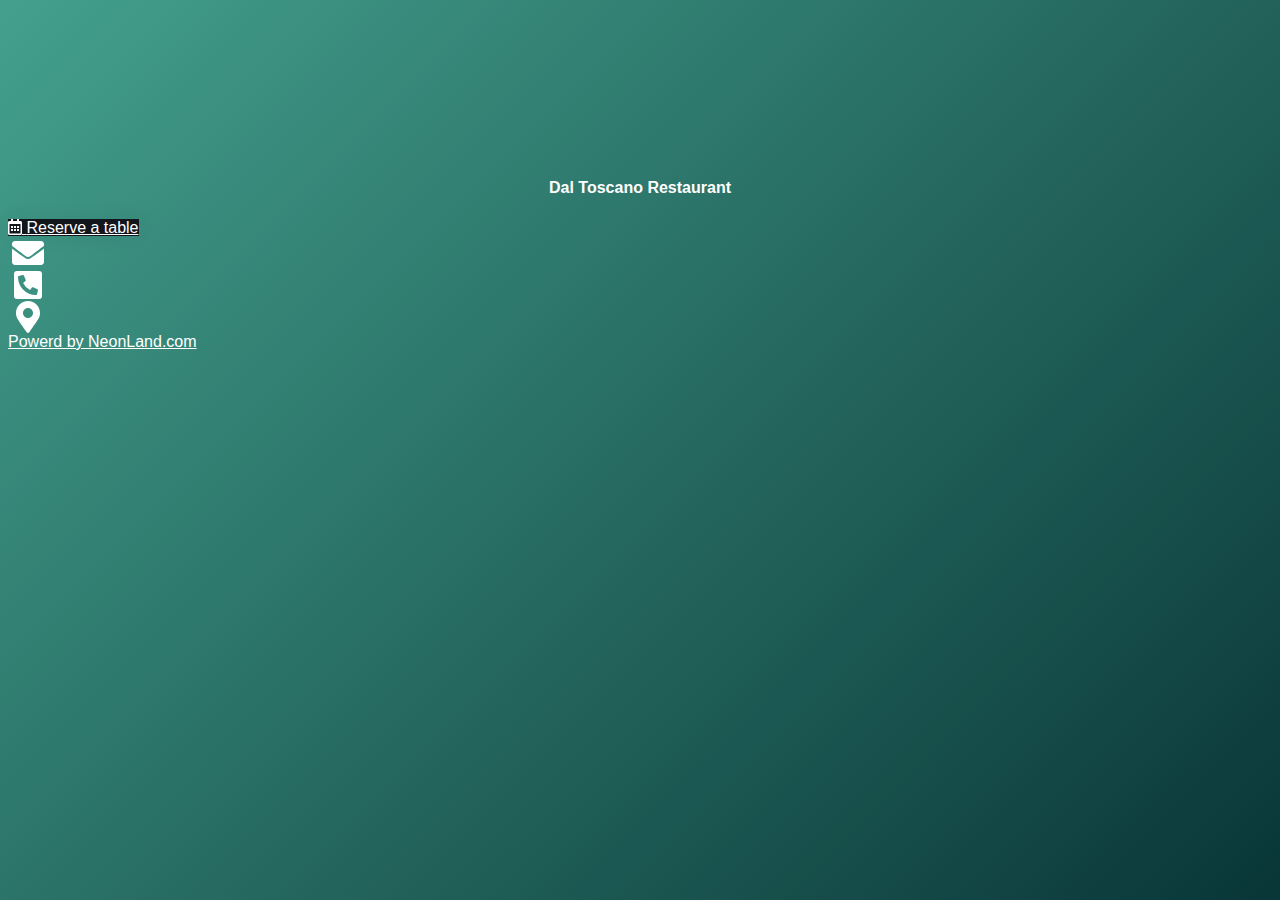
==== dal-toscano/index.html @ 17a625d4 "Add files via upload" ====
<html lang="en" class="link-html fontawesome-i2svg-active fontawesome-i2svg-complete" dir="ltr"><head>
        <title>dal-toscano - NeonLand</title>
        <base href="https://66biolinks.com/demo/">
        <meta charset="UTF-8">
        <meta name="viewport" content="width=device-width, initial-scale=1, shrink-to-fit=no">

                
                    <!-- Open Graph / Facebook / Twitter -->
                                                <meta property="og:type" content="website">
                    <meta property="twitter:type" content="website">
                                                                <meta property="og:url" content="https://66biolinks.com/demo/u5itcsj91y">
                    <meta property="twitter:url" content="https://66biolinks.com/demo/u5itcsj91y">
                                                                                                                        
        
        
                    <style type="text/css">svg:not(:root).svg-inline--fa{overflow:visible}.svg-inline--fa{display:inline-block;font-size:inherit;height:1em;overflow:visible;vertical-align:-.125em}.svg-inline--fa.fa-lg{vertical-align:-.225em}.svg-inline--fa.fa-w-1{width:.0625em}.svg-inline--fa.fa-w-2{width:.125em}.svg-inline--fa.fa-w-3{width:.1875em}.svg-inline--fa.fa-w-4{width:.25em}.svg-inline--fa.fa-w-5{width:.3125em}.svg-inline--fa.fa-w-6{width:.375em}.svg-inline--fa.fa-w-7{width:.4375em}.svg-inline--fa.fa-w-8{width:.5em}.svg-inline--fa.fa-w-9{width:.5625em}.svg-inline--fa.fa-w-10{width:.625em}.svg-inline--fa.fa-w-11{width:.6875em}.svg-inline--fa.fa-w-12{width:.75em}.svg-inline--fa.fa-w-13{width:.8125em}.svg-inline--fa.fa-w-14{width:.875em}.svg-inline--fa.fa-w-15{width:.9375em}.svg-inline--fa.fa-w-16{width:1em}.svg-inline--fa.fa-w-17{width:1.0625em}.svg-inline--fa.fa-w-18{width:1.125em}.svg-inline--fa.fa-w-19{width:1.1875em}.svg-inline--fa.fa-w-20{width:1.25em}.svg-inline--fa.fa-pull-left{margin-right:.3em;width:auto}.svg-inline--fa.fa-pull-right{margin-left:.3em;width:auto}.svg-inline--fa.fa-border{height:1.5em}.svg-inline--fa.fa-li{width:2em}.svg-inline--fa.fa-fw{width:1.25em}.fa-layers svg.svg-inline--fa{bottom:0;left:0;margin:auto;position:absolute;right:0;top:0}.fa-layers{display:inline-block;height:1em;position:relative;text-align:center;vertical-align:-.125em;width:1em}.fa-layers svg.svg-inline--fa{-webkit-transform-origin:center center;transform-origin:center center}.fa-layers-counter,.fa-layers-text{display:inline-block;position:absolute;text-align:center}.fa-layers-text{left:50%;top:50%;-webkit-transform:translate(-50%,-50%);transform:translate(-50%,-50%);-webkit-transform-origin:center center;transform-origin:center center}.fa-layers-counter{background-color:#ff253a;border-radius:1em;-webkit-box-sizing:border-box;box-sizing:border-box;color:#fff;height:1.5em;line-height:1;max-width:5em;min-width:1.5em;overflow:hidden;padding:.25em;right:0;text-overflow:ellipsis;top:0;-webkit-transform:scale(.25);transform:scale(.25);-webkit-transform-origin:top right;transform-origin:top right}.fa-layers-bottom-right{bottom:0;right:0;top:auto;-webkit-transform:scale(.25);transform:scale(.25);-webkit-transform-origin:bottom right;transform-origin:bottom right}.fa-layers-bottom-left{bottom:0;left:0;right:auto;top:auto;-webkit-transform:scale(.25);transform:scale(.25);-webkit-transform-origin:bottom left;transform-origin:bottom left}.fa-layers-top-right{right:0;top:0;-webkit-transform:scale(.25);transform:scale(.25);-webkit-transform-origin:top right;transform-origin:top right}.fa-layers-top-left{left:0;right:auto;top:0;-webkit-transform:scale(.25);transform:scale(.25);-webkit-transform-origin:top left;transform-origin:top left}.fa-lg{font-size:1.3333333333em;line-height:.75em;vertical-align:-.0667em}.fa-xs{font-size:.75em}.fa-sm{font-size:.875em}.fa-1x{font-size:1em}.fa-2x{font-size:2em}.fa-3x{font-size:3em}.fa-4x{font-size:4em}.fa-5x{font-size:5em}.fa-6x{font-size:6em}.fa-7x{font-size:7em}.fa-8x{font-size:8em}.fa-9x{font-size:9em}.fa-10x{font-size:10em}.fa-fw{text-align:center;width:1.25em}.fa-ul{list-style-type:none;margin-left:2.5em;padding-left:0}.fa-ul>li{position:relative}.fa-li{left:-2em;position:absolute;text-align:center;width:2em;line-height:inherit}.fa-border{border:solid .08em #eee;border-radius:.1em;padding:.2em .25em .15em}.fa-pull-left{float:left}.fa-pull-right{float:right}.fa.fa-pull-left,.fab.fa-pull-left,.fal.fa-pull-left,.far.fa-pull-left,.fas.fa-pull-left{margin-right:.3em}.fa.fa-pull-right,.fab.fa-pull-right,.fal.fa-pull-right,.far.fa-pull-right,.fas.fa-pull-right{margin-left:.3em}.fa-spin{-webkit-animation:fa-spin 2s infinite linear;animation:fa-spin 2s infinite linear}.fa-pulse{-webkit-animation:fa-spin 1s infinite steps(8);animation:fa-spin 1s infinite steps(8)}@-webkit-keyframes fa-spin{0%{-webkit-transform:rotate(0);transform:rotate(0)}100%{-webkit-transform:rotate(360deg);transform:rotate(360deg)}}@keyframes fa-spin{0%{-webkit-transform:rotate(0);transform:rotate(0)}100%{-webkit-transform:rotate(360deg);transform:rotate(360deg)}}.fa-rotate-90{-webkit-transform:rotate(90deg);transform:rotate(90deg)}.fa-rotate-180{-webkit-transform:rotate(180deg);transform:rotate(180deg)}.fa-rotate-270{-webkit-transform:rotate(270deg);transform:rotate(270deg)}.fa-flip-horizontal{-webkit-transform:scale(-1,1);transform:scale(-1,1)}.fa-flip-vertical{-webkit-transform:scale(1,-1);transform:scale(1,-1)}.fa-flip-both,.fa-flip-horizontal.fa-flip-vertical{-webkit-transform:scale(-1,-1);transform:scale(-1,-1)}:root .fa-flip-both,:root .fa-flip-horizontal,:root .fa-flip-vertical,:root .fa-rotate-180,:root .fa-rotate-270,:root .fa-rotate-90{-webkit-filter:none;filter:none}.fa-stack{display:inline-block;height:2em;position:relative;width:2.5em}.fa-stack-1x,.fa-stack-2x{bottom:0;left:0;margin:auto;position:absolute;right:0;top:0}.svg-inline--fa.fa-stack-1x{height:1em;width:1.25em}.svg-inline--fa.fa-stack-2x{height:2em;width:2.5em}.fa-inverse{color:#fff}.sr-only{border:0;clip:rect(0,0,0,0);height:1px;margin:-1px;overflow:hidden;padding:0;position:absolute;width:1px}.sr-only-focusable:active,.sr-only-focusable:focus{clip:auto;height:auto;margin:0;overflow:visible;position:static;width:auto}.svg-inline--fa .fa-primary{fill:var(--fa-primary-color,currentColor);opacity:1;opacity:var(--fa-primary-opacity,1)}.svg-inline--fa .fa-secondary{fill:var(--fa-secondary-color,currentColor);opacity:.4;opacity:var(--fa-secondary-opacity,.4)}.svg-inline--fa.fa-swap-opacity .fa-primary{opacity:.4;opacity:var(--fa-secondary-opacity,.4)}.svg-inline--fa.fa-swap-opacity .fa-secondary{opacity:1;opacity:var(--fa-primary-opacity,1)}.svg-inline--fa mask .fa-primary,.svg-inline--fa mask .fa-secondary{fill:#000}.fad.fa-inverse{color:#fff}</style><link href="https://66biolinks.com/demo/themes/altum/assets/css/bootstrap.min.css?v=3400" rel="stylesheet" media="screen,print">
                    <link href="https://66biolinks.com/demo/themes/altum/assets/css/custom.css?v=3400" rel="stylesheet" media="screen,print">
                    <link href="https://66biolinks.com/demo/themes/altum/assets/css/link-custom.css?v=3400" rel="stylesheet" media="screen,print">
                    <link href="https://66biolinks.com/demo/themes/altum/assets/css/animate.min.css?v=3400" rel="stylesheet" media="screen,print">
        
                                
            <style>html, body {font-family: 'Arial', "Helvetica Neue", Arial, sans-serif !important;}</style>
                <style>html {font-size: 16px !important;}</style>

        
        
        
        
        
        <link rel="canonical" href="https://66biolinks.com/demo/u5itcsj91y">
    </head>
    

    
<body class=" link-body " style="background: linear-gradient(135deg, #44A08D, #093637);background-attachment: scroll;" data-new-gr-c-s-check-loaded="14.1115.0" data-gr-ext-installed="">

<video autoplay="" muted="" loop="" playsinline="" class="link-video-background d-none">
    <source src="" type="video/mp4">
</video>

<div class="container animate__animated animate__fadeIn">
    <div class="row d-flex justify-content-center text-center">
        <div class="col-md-8 link-content ">

            
            <main id="links" class="my-3">
                <div class="row">
                    
                                            
                        
                            
                            
<div id="biolink_block_id_22613" data-biolink-block-id="22613" class="col-12 my-2">
        <img src="https://66biolinks.com/demo/uploads/block_images/846d24e4cdab44c799abbc3c8cc89cb1.png" class="img-fluid rounded" alt="" loading="lazy">
    </div>


                        
                            
                            
<div id="biolink_block_id_22625" data-biolink-block-id="22625" class="col-12 my-2">
    <h4 class="h4 m-0 text-break" style="color: #ffffff; text-align: center;" data-text="" data-text-color="" data-text-alignment="">
        Dal Toscano Restaurant    </h4>
</div>


                        
                            
                            
<div id="biolink_block_id_22614" data-biolink-block-id="22614" class="col-12 my-2">
        <img src="https://66biolinks.com/demo/uploads/block_images/d103e6461ae3efda192b20fd629cdd91.png" class="img-fluid rounded" alt="" loading="lazy">
    </div>


                        
                            
                            
<div id="biolink_block_id_22615" data-biolink-block-id="22615" class="col-12 my-2">
    <a href="https://daltoscanorestaurant.nl/" data-track-biolink-block-id="22615" target="_self" rel="dofollow" class="btn btn-block btn-primary link-btn link-hover-animation link-btn-rounded  animate__animated animate__ animate__false animate__delay-2s" style="background: #13161D;color: #FFFFFF;border-width: 0px;border-color: #000000;border-style: solid;box-shadow: 0px 0px 20px 0px #00000010;text-align: center;" data-text-color="" data-border-width="" data-border-radius="" data-border-style="" data-border-color="" data-border-shadow="" data-animation="" data-background-color="" data-text-alignment="">
        <div class="link-btn-image-wrapper link-btn-rounded" style="display: none;">
            <img src="" class="link-btn-image" loading="lazy">
        </div>

        <span data-icon="">
                            <svg class="svg-inline--fa fa-calendar-alt fa-w-14 mr-1" aria-hidden="true" focusable="false" data-prefix="far" data-icon="calendar-alt" role="img" xmlns="http://www.w3.org/2000/svg" viewBox="0 0 448 512" data-fa-i2svg=""><path fill="currentColor" d="M148 288h-40c-6.6 0-12-5.4-12-12v-40c0-6.6 5.4-12 12-12h40c6.6 0 12 5.4 12 12v40c0 6.6-5.4 12-12 12zm108-12v-40c0-6.6-5.4-12-12-12h-40c-6.6 0-12 5.4-12 12v40c0 6.6 5.4 12 12 12h40c6.6 0 12-5.4 12-12zm96 0v-40c0-6.6-5.4-12-12-12h-40c-6.6 0-12 5.4-12 12v40c0 6.6 5.4 12 12 12h40c6.6 0 12-5.4 12-12zm-96 96v-40c0-6.6-5.4-12-12-12h-40c-6.6 0-12 5.4-12 12v40c0 6.6 5.4 12 12 12h40c6.6 0 12-5.4 12-12zm-96 0v-40c0-6.6-5.4-12-12-12h-40c-6.6 0-12 5.4-12 12v40c0 6.6 5.4 12 12 12h40c6.6 0 12-5.4 12-12zm192 0v-40c0-6.6-5.4-12-12-12h-40c-6.6 0-12 5.4-12 12v40c0 6.6 5.4 12 12 12h40c6.6 0 12-5.4 12-12zm96-260v352c0 26.5-21.5 48-48 48H48c-26.5 0-48-21.5-48-48V112c0-26.5 21.5-48 48-48h48V12c0-6.6 5.4-12 12-12h40c6.6 0 12 5.4 12 12v52h128V12c0-6.6 5.4-12 12-12h40c6.6 0 12 5.4 12 12v52h48c26.5 0 48 21.5 48 48zm-48 346V160H48v298c0 3.3 2.7 6 6 6h340c3.3 0 6-2.7 6-6z"></path></svg><!-- <i class="far fa-calendar-alt mr-1"></i> Font Awesome fontawesome.com -->
                    </span>

        <span data-name="">Reserve a table</span>
    </a>
</div>

                        
                            
                            

<div id="biolink_block_id_22626" data-biolink-block-id="22626" class="col-12 my-2">
    <div class="d-flex flex-wrap justify-content-center">
                                            <div class="my-2 mx-3" data-toggle="tooltip" title="" data-original-title="Email">
                    <a href="mailto:sdfsdf@dsff.com" target="_blank" class="link-hover-animation">
                        <svg class="svg-inline--fa fa-envelope fa-w-16 fa-2x fa-fw" style="color: #ffffff;" data-color="" aria-hidden="true" focusable="false" data-prefix="fa" data-icon="envelope" role="img" xmlns="http://www.w3.org/2000/svg" viewBox="0 0 512 512" data-fa-i2svg=""><path fill="currentColor" d="M502.3 190.8c3.9-3.1 9.7-.2 9.7 4.7V400c0 26.5-21.5 48-48 48H48c-26.5 0-48-21.5-48-48V195.6c0-5 5.7-7.8 9.7-4.7 22.4 17.4 52.1 39.5 154.1 113.6 21.1 15.4 56.7 47.8 92.2 47.6 35.7.3 72-32.8 92.3-47.6 102-74.1 131.6-96.3 154-113.7zM256 320c23.2.4 56.6-29.2 73.4-41.4 132.7-96.3 142.8-104.7 173.4-128.7 5.8-4.5 9.2-11.5 9.2-18.9v-19c0-26.5-21.5-48-48-48H48C21.5 64 0 85.5 0 112v19c0 7.4 3.4 14.3 9.2 18.9 30.6 23.9 40.7 32.4 173.4 128.7 16.8 12.2 50.2 41.8 73.4 41.4z"></path></svg><!-- <i class="fa fa-envelope fa-2x fa-fw" style="color: #ffffff" data-color=""></i> Font Awesome fontawesome.com -->
                    </a>
                </div>
                                                <div class="my-2 mx-3" data-toggle="tooltip" title="" data-original-title="Telephone">
                    <a href="tel: +310685269010" target="_blank" class="link-hover-animation">
                        <svg class="svg-inline--fa fa-phone-square-alt fa-w-14 fa-2x fa-fw" style="color: #ffffff;" data-color="" aria-hidden="true" focusable="false" data-prefix="fa" data-icon="phone-square-alt" role="img" xmlns="http://www.w3.org/2000/svg" viewBox="0 0 448 512" data-fa-i2svg=""><path fill="currentColor" d="M400 32H48A48 48 0 0 0 0 80v352a48 48 0 0 0 48 48h352a48 48 0 0 0 48-48V80a48 48 0 0 0-48-48zm-16.39 307.37l-15 65A15 15 0 0 1 354 416C194 416 64 286.29 64 126a15.7 15.7 0 0 1 11.63-14.61l65-15A18.23 18.23 0 0 1 144 96a16.27 16.27 0 0 1 13.79 9.09l30 70A17.9 17.9 0 0 1 189 181a17 17 0 0 1-5.5 11.61l-37.89 31a231.91 231.91 0 0 0 110.78 110.78l31-37.89A17 17 0 0 1 299 291a17.85 17.85 0 0 1 5.91 1.21l70 30A16.25 16.25 0 0 1 384 336a17.41 17.41 0 0 1-.39 3.37z"></path></svg><!-- <i class="fa fa-phone-square-alt fa-2x fa-fw" style="color: #ffffff" data-color=""></i> Font Awesome fontawesome.com -->
                    </a>
                </div>
                                                                                                                                                                                                                                                                                                                                                            <div class="my-2 mx-3" data-toggle="tooltip" title="" data-original-title="Address">
                    <a href="https://maps.google.com/maps?q=Dal Toscano Restaurant, Nieuwezijds Voorburgwal 59, 1012 RD" target="_blank" class="link-hover-animation">
                        <svg class="svg-inline--fa fa-map-marker-alt fa-w-12 fa-2x fa-fw" style="color: #ffffff;" data-color="" aria-hidden="true" focusable="false" data-prefix="fa" data-icon="map-marker-alt" role="img" xmlns="http://www.w3.org/2000/svg" viewBox="0 0 384 512" data-fa-i2svg=""><path fill="currentColor" d="M172.268 501.67C26.97 291.031 0 269.413 0 192 0 85.961 85.961 0 192 0s192 85.961 192 192c0 77.413-26.97 99.031-172.268 309.67-9.535 13.774-29.93 13.773-39.464 0zM192 272c44.183 0 80-35.817 80-80s-35.817-80-80-80-80 35.817-80 80 35.817 80 80 80z"></path></svg><!-- <i class="fa fa-map-marker-alt fa-2x fa-fw" style="color: #ffffff" data-color=""></i> Font Awesome fontawesome.com -->
                    </a>
                </div>
                        </div>
</div>


                                                            </div>
            </main>

            
            <footer id="footer" class="link-footer">
                
                <div id="branding" class="link-footer-branding">
                                                            <a href="https://codecanyon.net/" style="color: #FFFFFF">Powerd by NeonLand.com</a>
                                                    </div>
            </footer>

        </div>
    </div>
</div>





    
<input type="hidden" name="global_site_url" value="https://66biolinks.com/demo/">
<input type="hidden" name="global_url" value="https://66biolinks.com/demo/">
<input type="hidden" name="global_token" value="c40ad60549aaae8522e56d0fd0d2283c">
<input type="hidden" name="global_number_decimal_point" value=".">
<input type="hidden" name="global_number_thousands_separator" value=",">

<script>
    /* Some global variables */
    window.altum = {};
    let global_token = document.querySelector('input[name="global_token"]').value;
    let site_url = document.querySelector('input[name="global_site_url"]').value;
    let url = document.querySelector('input[name="global_url"]').value;
    let decimal_point = document.querySelector('[name="global_number_decimal_point"]').value;
    let thousands_separator = document.querySelector('[name="global_number_thousands_separator"]').value;
</script>

            <script src="https://66biolinks.com/demo/themes/altum/assets/js/libraries/jquery.min.js?v=3400"></script>
            <script src="https://66biolinks.com/demo/themes/altum/assets/js/libraries/popper.min.js?v=3400"></script>
            <script src="https://66biolinks.com/demo/themes/altum/assets/js/libraries/bootstrap.min.js?v=3400"></script>
            <script src="https://66biolinks.com/demo/themes/altum/assets/js/custom.js?v=3400"></script>
            <script src="https://66biolinks.com/demo/themes/altum/assets/js/libraries/fontawesome-all.min.js?v=3400"></script>
    
    <script>
    /* Internal tracking for biolink page blocks */
    document.querySelectorAll('a[data-track-biolink-block-id]').forEach(element => {
        element.addEventListener('click', event => {
            let biolink_block_id = event.currentTarget.getAttribute('data-track-biolink-block-id');
            navigator.sendBeacon(`${site_url}l/link?biolink_block_id=${biolink_block_id}&no_redirect`);
        });
    });
</script>



</body><grammarly-desktop-integration data-grammarly-shadow-root="true"></grammarly-desktop-integration></html>
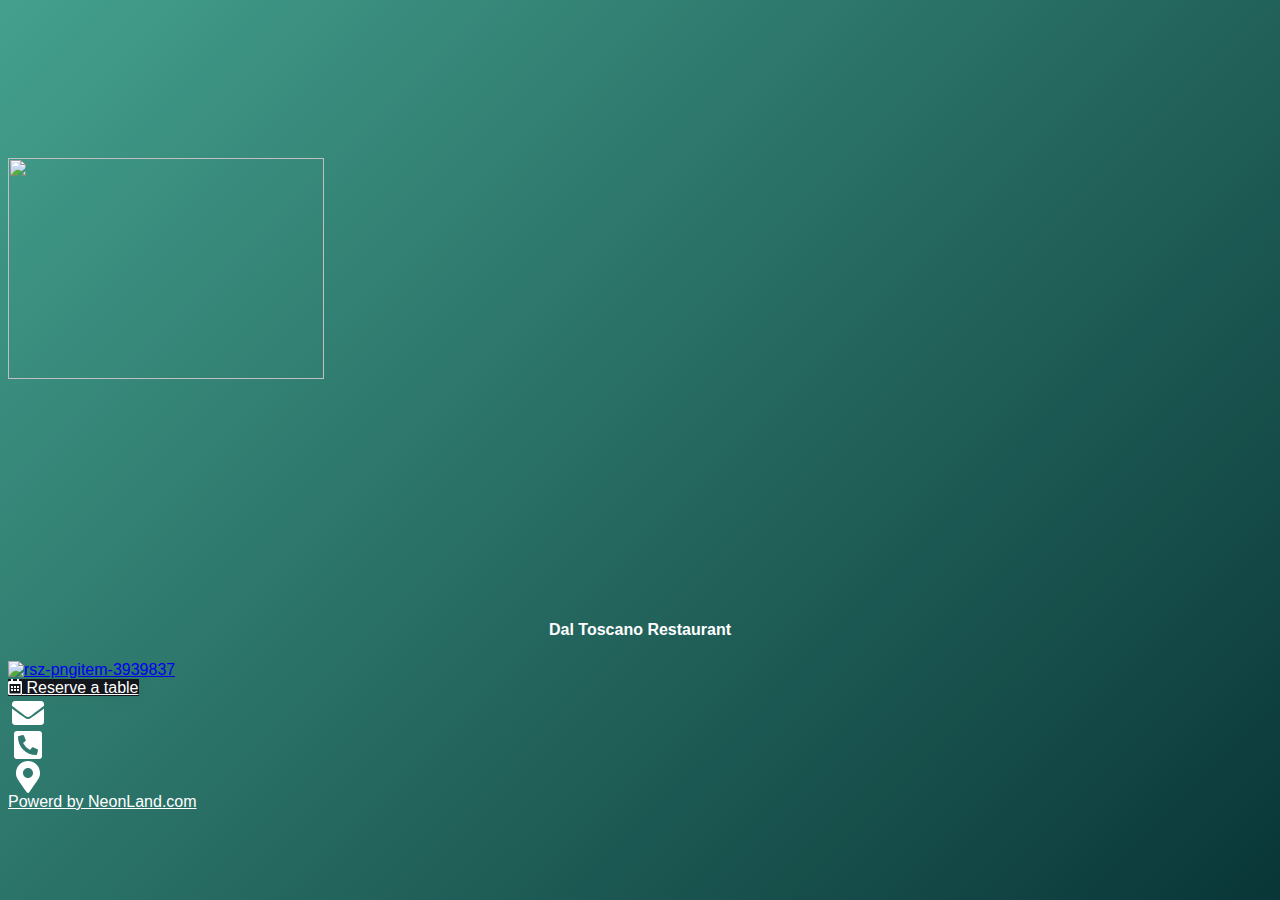
==== commit 1ec62da5: "Update index.html" ====
--- a/dal-toscano/index.html
+++ b/dal-toscano/index.html
@@ -1,6 +1,6 @@
 <html lang="en" class="link-html fontawesome-i2svg-active fontawesome-i2svg-complete" dir="ltr"><head>
         <title>dal-toscano - NeonLand</title>
-        <base href="https://66biolinks.com/demo/">
+        <base href="https://NeonLand.nl/">
         <meta charset="UTF-8">
         <meta name="viewport" content="width=device-width, initial-scale=1, shrink-to-fit=no">
 
@@ -51,7 +51,7 @@
                             
                             
 <div id="biolink_block_id_22613" data-biolink-block-id="22613" class="col-12 my-2">
-        <img src="https://66biolinks.com/demo/uploads/block_images/846d24e4cdab44c799abbc3c8cc89cb1.png" class="img-fluid rounded" alt="" loading="lazy">
+        <img src="https://i.ibb.co/swXhp7b/11.png" style="width:50%;"  class="img-fluid rounded" alt="" loading="lazy">
     </div>
 
 
@@ -68,7 +68,9 @@
                             
                             
 <div id="biolink_block_id_22614" data-biolink-block-id="22614" class="col-12 my-2">
-        <img src="https://66biolinks.com/demo/uploads/block_images/d103e6461ae3efda192b20fd629cdd91.png" class="img-fluid rounded" alt="" loading="lazy">
+        <a href="https://maps.google.com/maps?q=Dal%20Toscano%20Restaurant,%20Nieuwezijds%20Voorburgwal%2059,%201012%20RD" data-track-biolink-block-id="22614" target="_self" class="link-hover-animation">
+        <img src="https://i.ibb.co/2PP4Kgs/Png-Item-3939837.png" alt="rsz-pngitem-3939837" class="img-fluid rounded link-hover-animation" alt="" loading="lazy">
+    </a>
     </div>
 
 
@@ -101,7 +103,7 @@
                     </a>
                 </div>
                                                 <div class="my-2 mx-3" data-toggle="tooltip" title="" data-original-title="Telephone">
-                    <a href="tel: +310685269010" target="_blank" class="link-hover-animation">
+                    <a href="tel: +31685269010" target="_blank" class="link-hover-animation">
                         <svg class="svg-inline--fa fa-phone-square-alt fa-w-14 fa-2x fa-fw" style="color: #ffffff;" data-color="" aria-hidden="true" focusable="false" data-prefix="fa" data-icon="phone-square-alt" role="img" xmlns="http://www.w3.org/2000/svg" viewBox="0 0 448 512" data-fa-i2svg=""><path fill="currentColor" d="M400 32H48A48 48 0 0 0 0 80v352a48 48 0 0 0 48 48h352a48 48 0 0 0 48-48V80a48 48 0 0 0-48-48zm-16.39 307.37l-15 65A15 15 0 0 1 354 416C194 416 64 286.29 64 126a15.7 15.7 0 0 1 11.63-14.61l65-15A18.23 18.23 0 0 1 144 96a16.27 16.27 0 0 1 13.79 9.09l30 70A17.9 17.9 0 0 1 189 181a17 17 0 0 1-5.5 11.61l-37.89 31a231.91 231.91 0 0 0 110.78 110.78l31-37.89A17 17 0 0 1 299 291a17.85 17.85 0 0 1 5.91 1.21l70 30A16.25 16.25 0 0 1 384 336a17.41 17.41 0 0 1-.39 3.37z"></path></svg><!-- <i class="fa fa-phone-square-alt fa-2x fa-fw" style="color: #ffffff" data-color=""></i> Font Awesome fontawesome.com -->
                     </a>
                 </div>
@@ -121,7 +123,7 @@
             <footer id="footer" class="link-footer">
                 
                 <div id="branding" class="link-footer-branding">
-                                                            <a href="https://codecanyon.net/" style="color: #FFFFFF">Powerd by NeonLand.com</a>
+                                                            <a href="https://dal-toscano.github.io/dal/" style="color: #FFFFFF">Powerd by NeonLand.com</a>
                                                     </div>
             </footer>
 
@@ -168,4 +170,4 @@
 
 
 
-</body><grammarly-desktop-integration data-grammarly-shadow-root="true"></grammarly-desktop-integration></html>+</body><grammarly-desktop-integration data-grammarly-shadow-root="true"></grammarly-desktop-integration></html>
